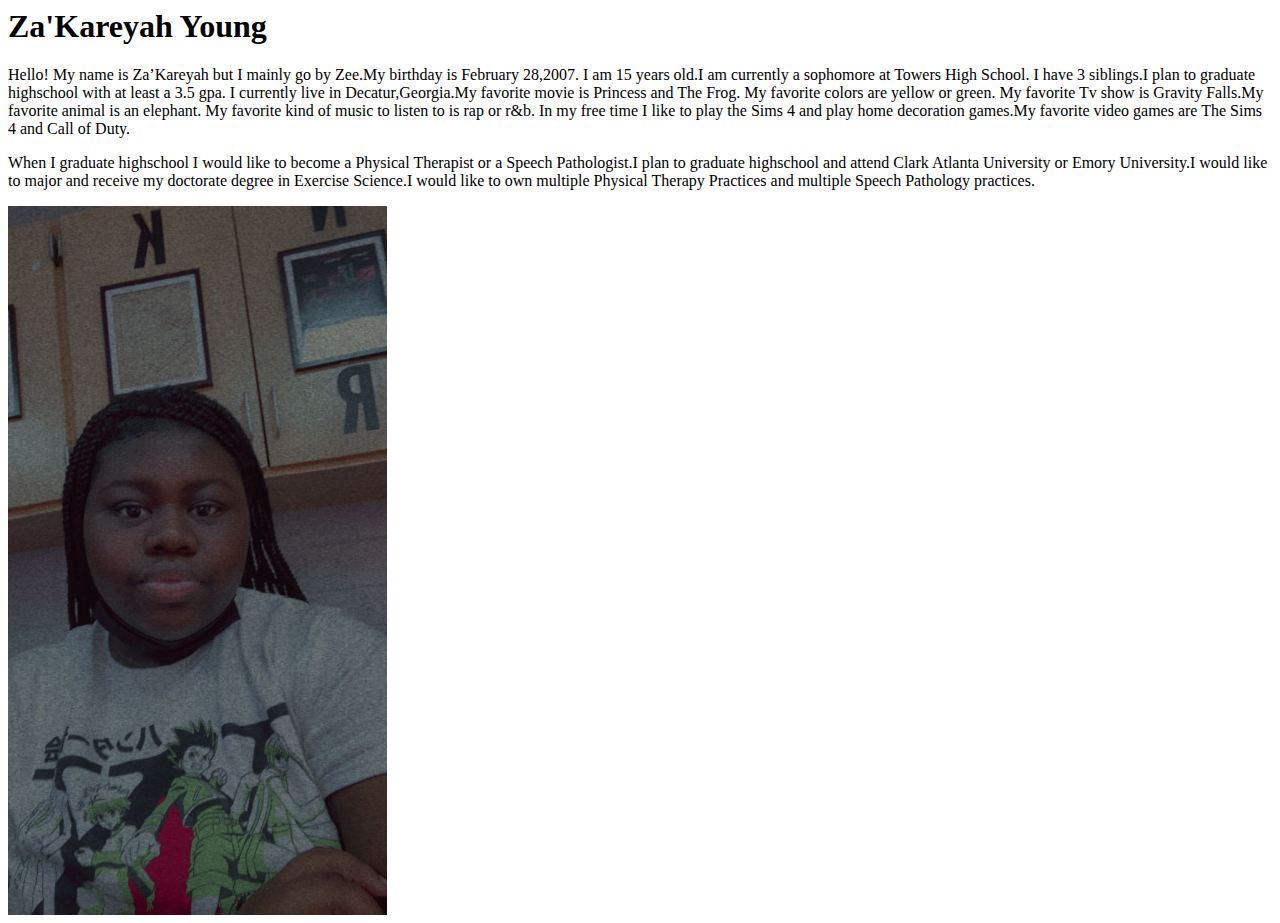
==== index.html @ 38df2565 "Update index.html" ====
<!DOCTYPE gtml>
<html lang="en-US">
 <H1>
    Za'Kareyah Young
  </H1>
 Hello! My name is Za’Kareyah but I mainly go by Zee.My birthday is February 28,2007.
  I am 15 years old.I am currently a sophomore at Towers High School. I have 3 siblings.I plan to graduate highschool with at least a 3.5 gpa. I currently live 
  in Decatur,Georgia.My favorite movie is Princess and The Frog. My favorite colors are yellow or green. My favorite Tv show is Gravity Falls.My favorite animal 
  is an elephant. My favorite kind of music to listen to is rap or r&b. In my free time I like to play the Sims 4 and play home decoration games.My favorite 
  video games are The Sims 4 and Call of Duty.
  <br>
  </p>
  <p>
 When I graduate highschool I would like to become a Physical Therapist or a Speech Pathologist.I plan to graduate highschool and attend Clark Atlanta 
  University or Emory University.I would like to major and receive my doctorate degree in Exercise Science.I would like to own multiple Physical Therapy 
  Practices and multiple Speech Pathology practices.
 </p>
 <img src="Za'Kareyahpic.jpg" width="30%" alt"A picture of Za'Kareyah Young."
</html>
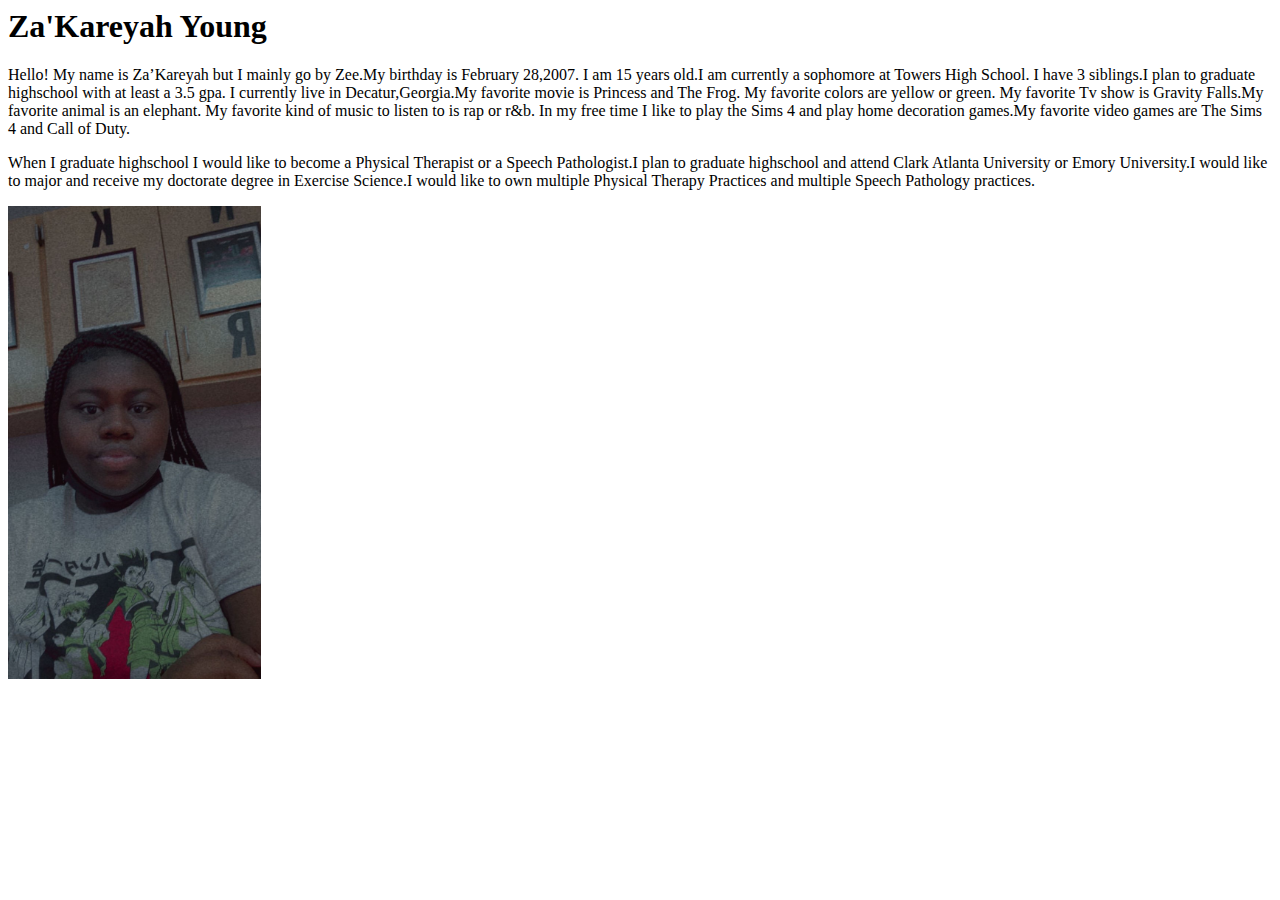
==== commit 0e4efaa0: "Update index.html" ====
--- a/index.html
+++ b/index.html
@@ -15,5 +15,5 @@
   University or Emory University.I would like to major and receive my doctorate degree in Exercise Science.I would like to own multiple Physical Therapy 
   Practices and multiple Speech Pathology practices.
  </p>
- <img src="Za'Kareyahpic.jpg" width="30%" alt"A picture of Za'Kareyah Young."
+ <img src="Za'Kareyahpic.jpg" width="20%" alt"A picture of Za'Kareyah Young."
 </html>
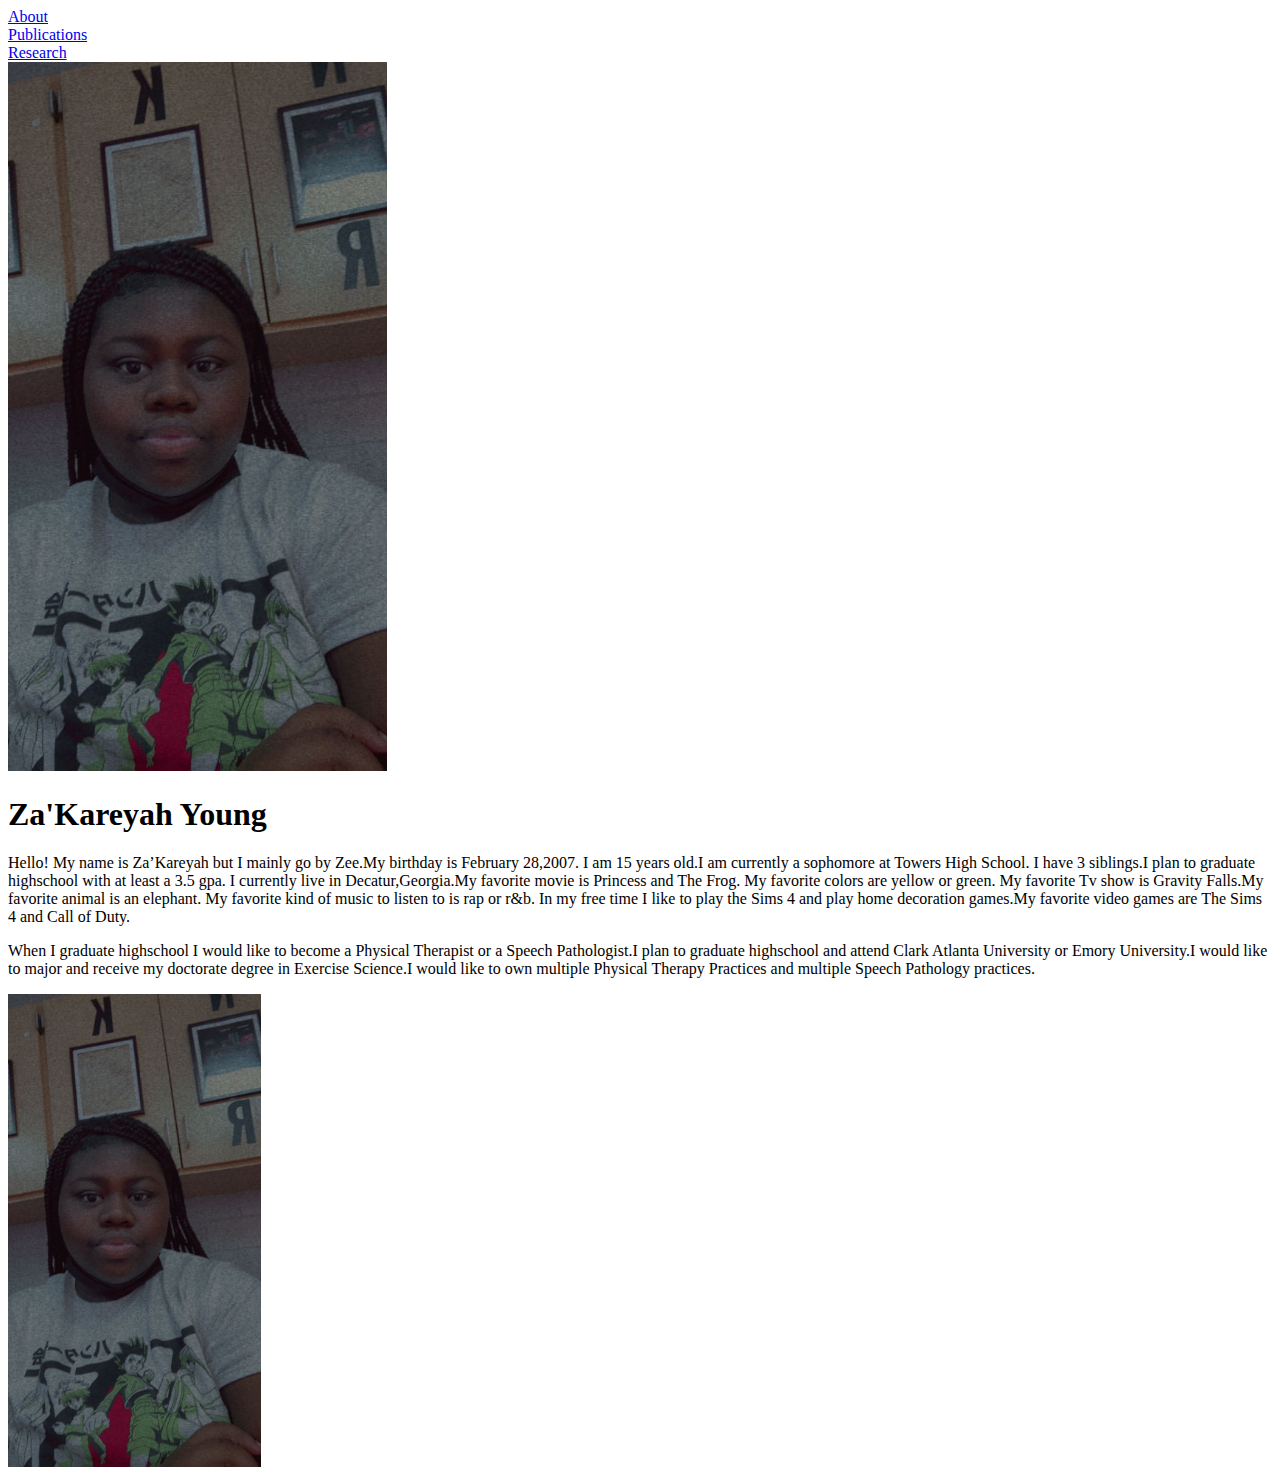
==== commit 35bd537a: "Update index.html" ====
--- a/index.html
+++ b/index.html
@@ -1,5 +1,18 @@
-<!DOCTYPE gtml>
+<!DOCTYPE html>
 <html lang="en-US">
+  <head>
+    <meta name="viewport" content="width=device-width, initial-scale=1.0"> 
+    <link rel="stylesheet" href="css/style.css">
+  </head>
+  <body>
+  <div class="navbar">
+    <li><a href="./">About</a></li>
+    <li><a href="html/publications">Publications</a></li>
+    <li><a href="html/research">Research</a></li>
+  </div>
+  <div class="main">
+    <div class="clearfix">
+      <img class="img1" src="Za'Kareyahpic.jpg" alt="A picture of Za'Kareyah Young" width="30%">
  <H1>
     Za'Kareyah Young
   </H1>
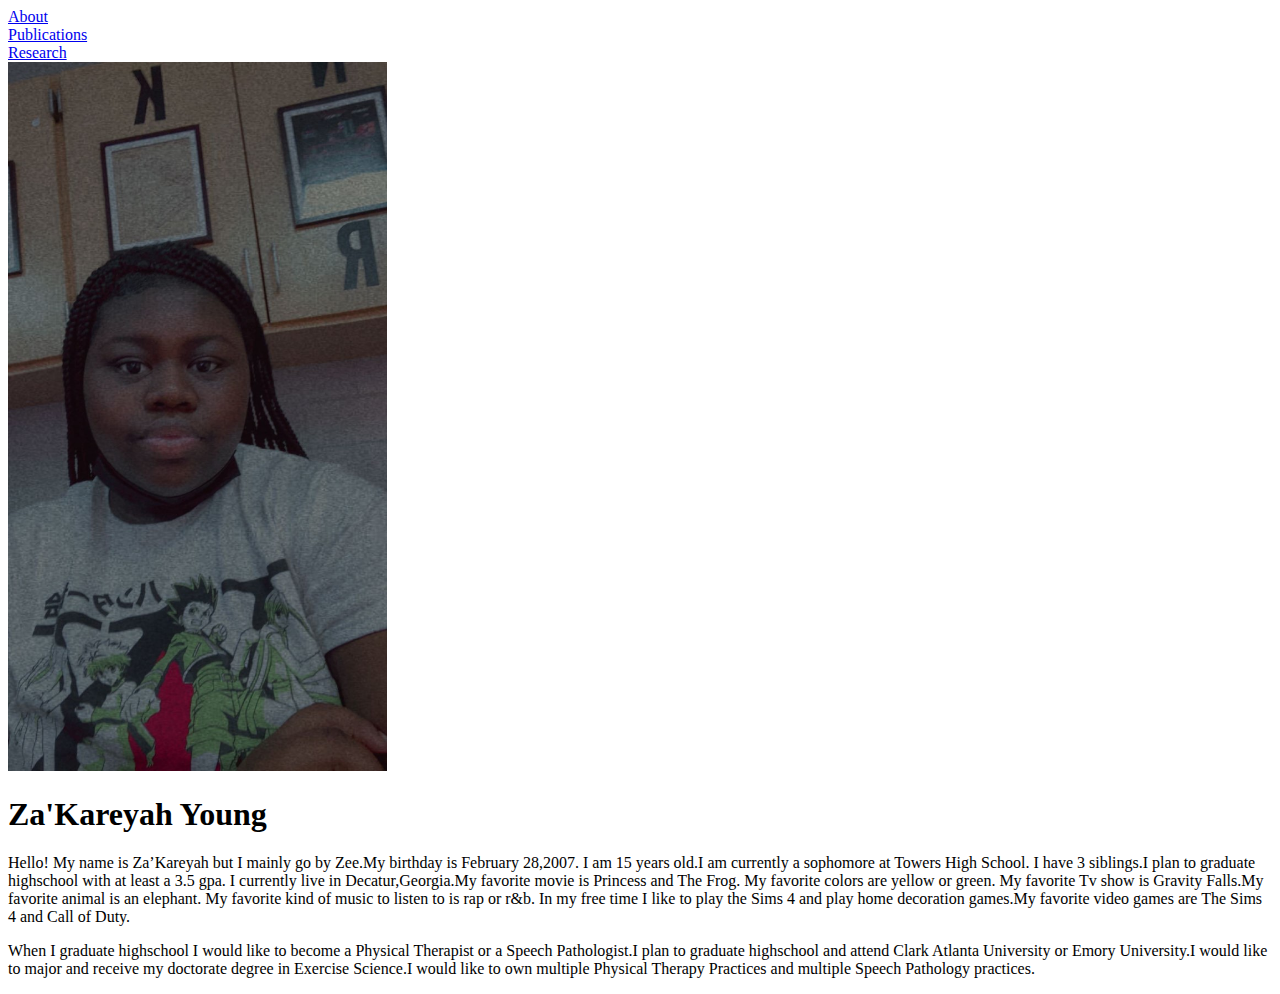
==== commit b2b2f44d: "Update index.html" ====
--- a/index.html
+++ b/index.html
@@ -28,5 +28,6 @@
   University or Emory University.I would like to major and receive my doctorate degree in Exercise Science.I would like to own multiple Physical Therapy 
   Practices and multiple Speech Pathology practices.
  </p>
- <img src="Za'Kareyahpic.jpg" width="20%" alt"A picture of Za'Kareyah Young."
+  </div>
+    </body>
 </html>
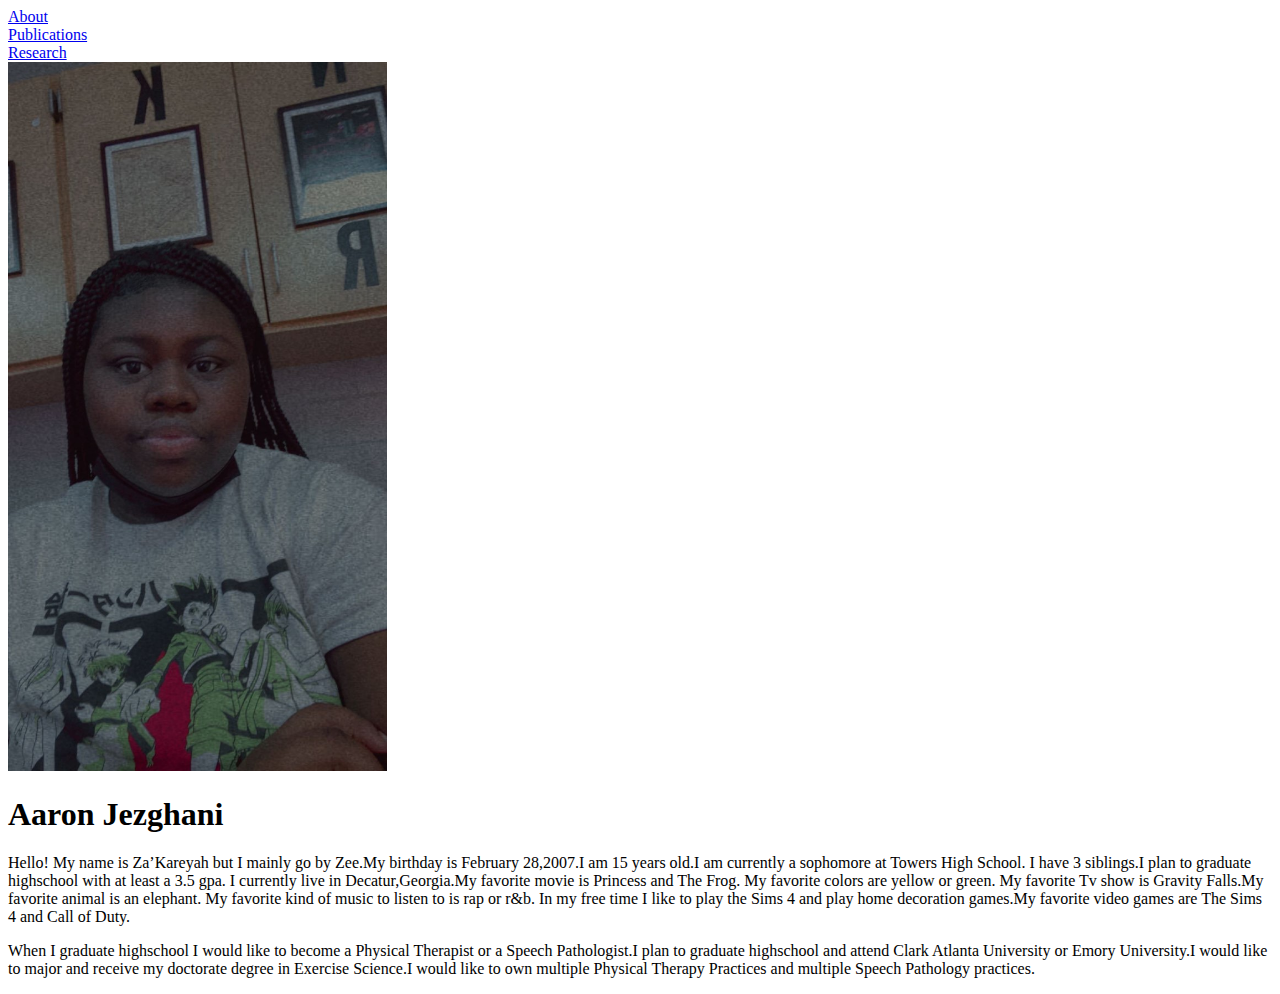
==== commit 6ef32cf8: "Update index.html" ====
--- a/index.html
+++ b/index.html
@@ -12,22 +12,19 @@
   </div>
   <div class="main">
     <div class="clearfix">
-      <img class="img1" src="Za'Kareyahpic.jpg" alt="A picture of Za'Kareyah Young" width="30%">
- <H1>
-    Za'Kareyah Young
-  </H1>
- Hello! My name is Za’Kareyah but I mainly go by Zee.My birthday is February 28,2007.
-  I am 15 years old.I am currently a sophomore at Towers High School. I have 3 siblings.I plan to graduate highschool with at least a 3.5 gpa. I currently live 
-  in Decatur,Georgia.My favorite movie is Princess and The Frog. My favorite colors are yellow or green. My favorite Tv show is Gravity Falls.My favorite animal 
-  is an elephant. My favorite kind of music to listen to is rap or r&b. In my free time I like to play the Sims 4 and play home decoration games.My favorite 
-  video games are The Sims 4 and Call of Duty.
-  <br>
-  </p>
-  <p>
- When I graduate highschool I would like to become a Physical Therapist or a Speech Pathologist.I plan to graduate highschool and attend Clark Atlanta 
-  University or Emory University.I would like to major and receive my doctorate degree in Exercise Science.I would like to own multiple Physical Therapy 
-  Practices and multiple Speech Pathology practices.
- </p>
-  </div>
+      <img class="img1" src="Za'Kareyahpic.jpg" alt="A picture of Za'Kareyah" width="30%">
+      <h1>Aaron Jezghani</h1>
+      <p>
+      Hello! My name is Za’Kareyah but I mainly go by Zee.My birthday is February 28,2007.I am 15 years old.I am currently a sophomore at Towers High School. 
+    I have 3 siblings.I plan to graduate highschool with at least a 3.5 gpa. I currently live  in Decatur,Georgia.My favorite movie is Princess and The Frog. 
+    My favorite colors are yellow or green. My favorite Tv show is Gravity Falls.My favorite animal is an elephant. My favorite kind of music to listen to is 
+    rap or r&b. In my free time I like to play the Sims 4 and play home decoration games.My favorite video games are The Sims 4 and Call of Duty.
+      </p>
+      <p>
+       When I graduate highschool I would like to become a Physical Therapist or a Speech Pathologist.I plan to graduate highschool and attend Clark Atlanta 
+    University or Emory University.I would like to major and receive my doctorate degree in Exercise Science.I would like to own multiple Physical Therapy 
+    Practices and multiple Speech Pathology practices.
+      </p>
+    </div>
     </body>
 </html>
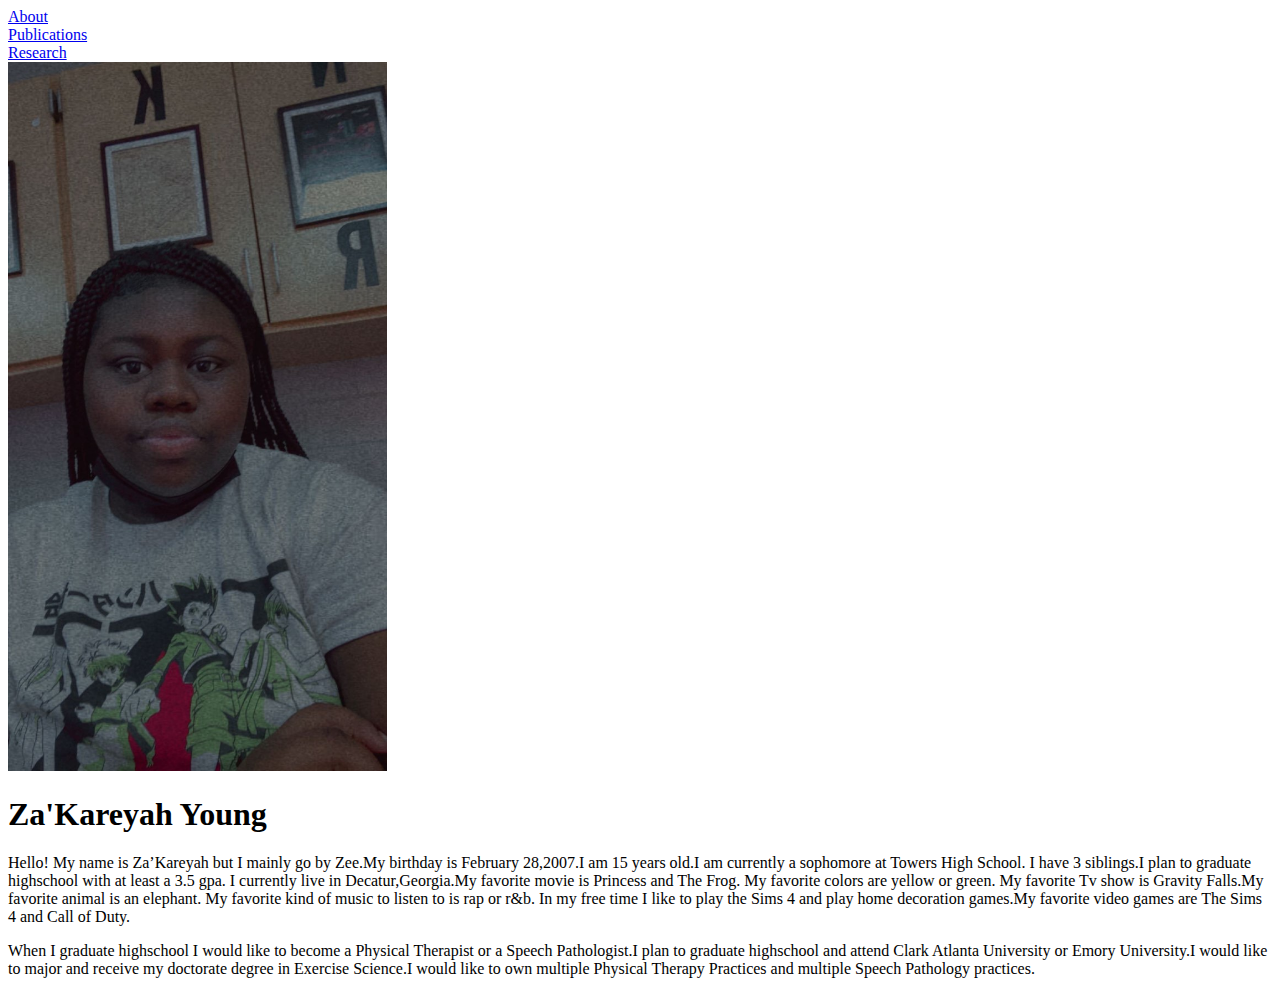
==== commit e3daaaa1: "Update index.html" ====
--- a/index.html
+++ b/index.html
@@ -13,7 +13,7 @@
   <div class="main">
     <div class="clearfix">
       <img class="img1" src="Za'Kareyahpic.jpg" alt="A picture of Za'Kareyah" width="30%">
-      <h1>Aaron Jezghani</h1>
+      <h1>Za'Kareyah Young</h1>
       <p>
       Hello! My name is Za’Kareyah but I mainly go by Zee.My birthday is February 28,2007.I am 15 years old.I am currently a sophomore at Towers High School. 
     I have 3 siblings.I plan to graduate highschool with at least a 3.5 gpa. I currently live  in Decatur,Georgia.My favorite movie is Princess and The Frog. 
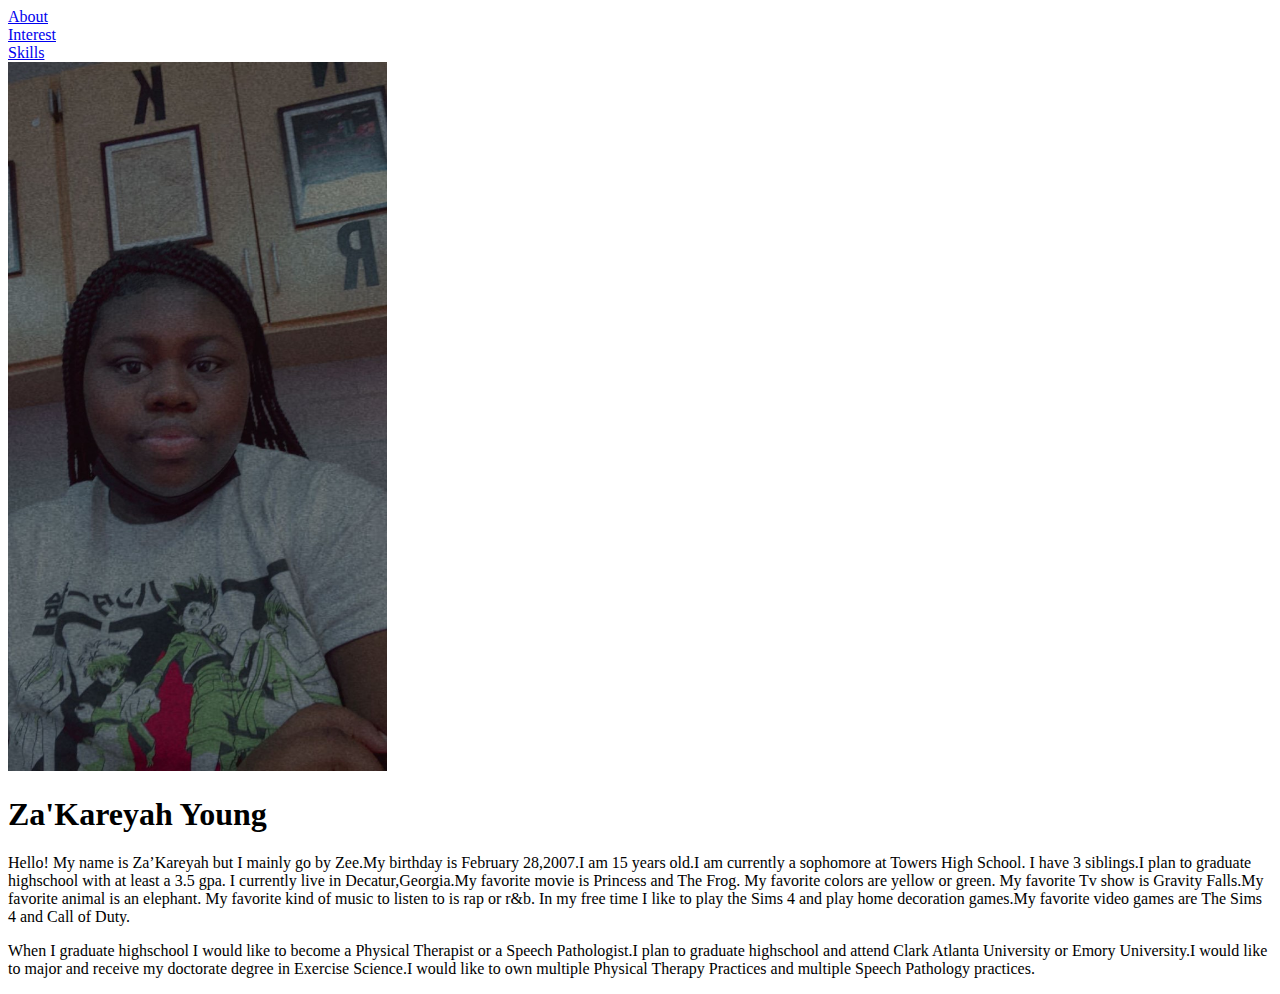
==== commit c8d5f881: "Update index.html" ====
--- a/index.html
+++ b/index.html
@@ -7,8 +7,8 @@
   <body>
   <div class="navbar">
     <li><a href="./">About</a></li>
-    <li><a href="html/publications">Publications</a></li>
-    <li><a href="html/research">Research</a></li>
+    <li><a href="html/Interest">Interest</a></li>
+    <li><a href="html/Skills">Skills</a></li>
   </div>
   <div class="main">
     <div class="clearfix">
